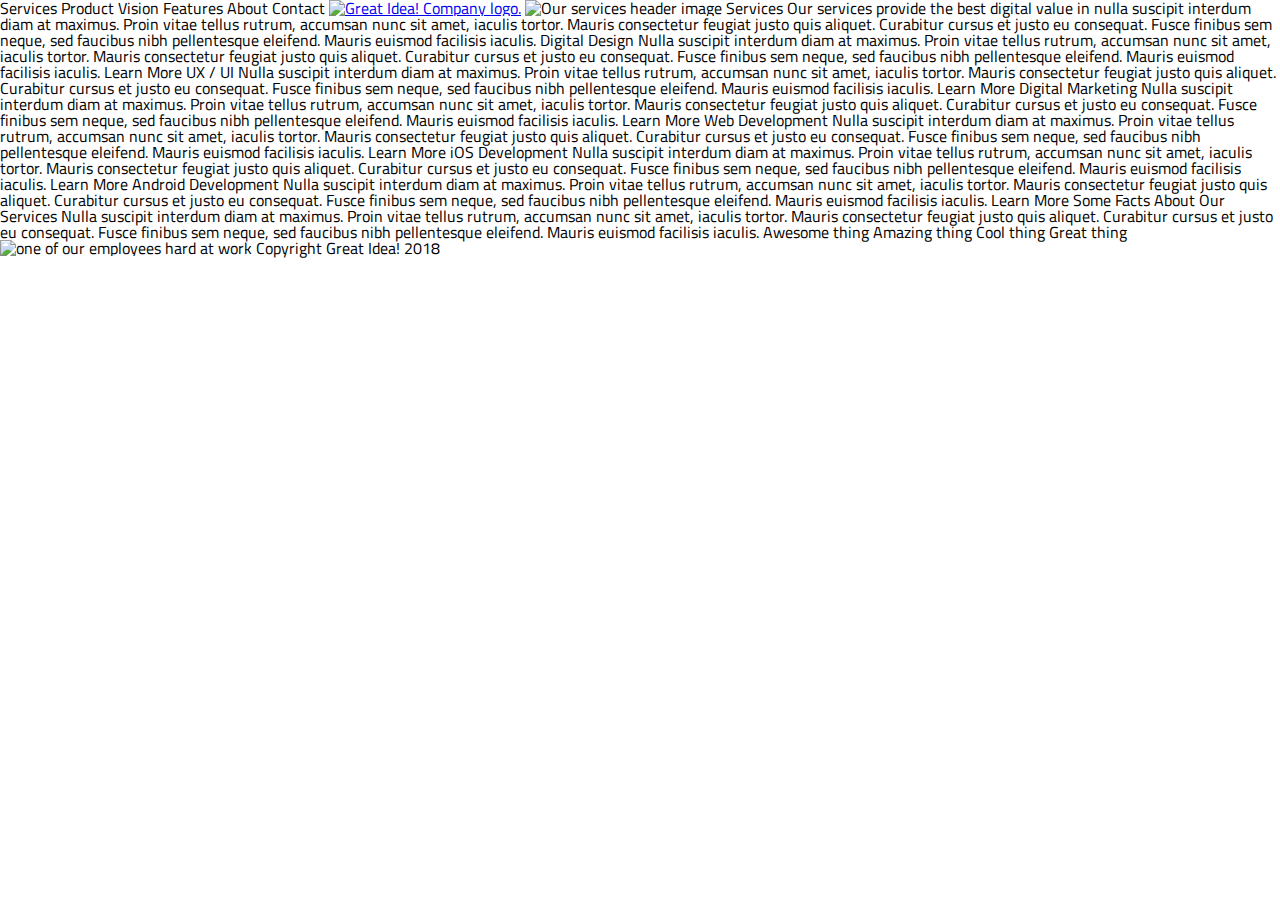
==== great-idea/services.html @ 1511ae11 "Copied HTML and CSS. Fixed css from inline-block to flexbox" ====
<!DOCTYPE html>

<html lang="en">
  <head>
    <meta charset="utf-8" />

    <title>Great Idea! - Services</title>

    <link
      href="https://fonts.googleapis.com/css?family=Bangers|Titillium+Web"
      rel="stylesheet"
    />
    <link rel="stylesheet" href="css/index.css" />

    <!--[if lt IE 9]>
      <script src="https://cdnjs.cloudflare.com/ajax/libs/html5shiv/3.7.3/html5shiv.js"></script>
    <![endif]-->
  </head>

  <body>
    Services Product Vision Features About Contact

    <a href="index.html"
      ><img class="logo" src="img/logo.png" alt="Great Idea! Company logo."
    /></a>

    <img
      class="services-header-img"
      src="img/services-header.jpg"
      alt="Our services header image"
    />

    Services Our services provide the best digital value in nulla suscipit
    interdum diam at maximus. Proin vitae tellus rutrum, accumsan nunc sit amet,
    iaculis tortor. Mauris consectetur feugiat justo quis aliquet. Curabitur
    cursus et justo eu consequat. Fusce finibus sem neque, sed faucibus nibh
    pellentesque eleifend. Mauris euismod facilisis iaculis. Digital Design
    Nulla suscipit interdum diam at maximus. Proin vitae tellus rutrum, accumsan
    nunc sit amet, iaculis tortor. Mauris consectetur feugiat justo quis
    aliquet. Curabitur cursus et justo eu consequat. Fusce finibus sem neque,
    sed faucibus nibh pellentesque eleifend. Mauris euismod facilisis iaculis.
    Learn More UX / UI Nulla suscipit interdum diam at maximus. Proin vitae
    tellus rutrum, accumsan nunc sit amet, iaculis tortor. Mauris consectetur
    feugiat justo quis aliquet. Curabitur cursus et justo eu consequat. Fusce
    finibus sem neque, sed faucibus nibh pellentesque eleifend. Mauris euismod
    facilisis iaculis. Learn More Digital Marketing Nulla suscipit interdum diam
    at maximus. Proin vitae tellus rutrum, accumsan nunc sit amet, iaculis
    tortor. Mauris consectetur feugiat justo quis aliquet. Curabitur cursus et
    justo eu consequat. Fusce finibus sem neque, sed faucibus nibh pellentesque
    eleifend. Mauris euismod facilisis iaculis. Learn More Web Development Nulla
    suscipit interdum diam at maximus. Proin vitae tellus rutrum, accumsan nunc
    sit amet, iaculis tortor. Mauris consectetur feugiat justo quis aliquet.
    Curabitur cursus et justo eu consequat. Fusce finibus sem neque, sed
    faucibus nibh pellentesque eleifend. Mauris euismod facilisis iaculis. Learn
    More iOS Development Nulla suscipit interdum diam at maximus. Proin vitae
    tellus rutrum, accumsan nunc sit amet, iaculis tortor. Mauris consectetur
    feugiat justo quis aliquet. Curabitur cursus et justo eu consequat. Fusce
    finibus sem neque, sed faucibus nibh pellentesque eleifend. Mauris euismod
    facilisis iaculis. Learn More Android Development Nulla suscipit interdum
    diam at maximus. Proin vitae tellus rutrum, accumsan nunc sit amet, iaculis
    tortor. Mauris consectetur feugiat justo quis aliquet. Curabitur cursus et
    justo eu consequat. Fusce finibus sem neque, sed faucibus nibh pellentesque
    eleifend. Mauris euismod facilisis iaculis. Learn More Some Facts About Our
    Services Nulla suscipit interdum diam at maximus. Proin vitae tellus rutrum,
    accumsan nunc sit amet, iaculis tortor. Mauris consectetur feugiat justo
    quis aliquet. Curabitur cursus et justo eu consequat. Fusce finibus sem
    neque, sed faucibus nibh pellentesque eleifend. Mauris euismod facilisis
    iaculis. Awesome thing Amazing thing Cool thing Great thing

    <img
      class="services-info-img"
      src="img/services-info.png"
      alt="one of our employees hard at work"
    />

    Copyright Great Idea! 2018
  </body>
</html>
---- great-idea/css/index.css ----
/* http://meyerweb.com/eric/tools/css/reset/ 
   v2.0 | 20110126
   License: none (public domain)
*/

html,
body,
div,
span,
applet,
object,
iframe,
h1,
h2,
h3,
h4,
h5,
h6,
p,
blockquote,
pre,
a,
abbr,
acronym,
address,
big,
cite,
code,
del,
dfn,
em,
img,
ins,
kbd,
q,
s,
samp,
small,
strike,
strong,
sub,
sup,
tt,
var,
b,
u,
i,
center,
dl,
dt,
dd,
ol,
ul,
li,
fieldset,
form,
label,
legend,
table,
caption,
tbody,
tfoot,
thead,
tr,
th,
td,
article,
aside,
canvas,
details,
embed,
figure,
figcaption,
footer,
header,
hgroup,
menu,
nav,
output,
ruby,
section,
summary,
time,
mark,
audio,
video {
  margin: 0;
  padding: 0;
  border: 0;
  font-size: 100%;
  font: inherit;
  vertical-align: baseline;
}
/* HTML5 display-role reset for older browsers */
article,
aside,
details,
figcaption,
figure,
footer,
header,
hgroup,
menu,
nav,
section {
  display: block;
}
body {
  line-height: 1;
}
ol,
ul {
  list-style: none;
}
blockquote,
q {
  quotes: none;
}
blockquote:before,
blockquote:after,
q:before,
q:after {
  content: "";
  content: none;
}
table {
  border-collapse: collapse;
  border-spacing: 0;
}

/* Set every element's box-sizing to border-box */
* {
  box-sizing: border-box;
}

html,
body {
  height: 100%;
  font-family: "Titillium Web", sans-serif;
}

h1,
h2,
h3,
h4,
h5 {
  font-family: "Bangers", cursive;
  letter-spacing: 1px;
  margin-bottom: 15px;
}

/* Your code starts here! */

.container {
  width: 900px;
  margin: auto;
  /* border: 1px solid red; */
  position: relative;
}

header {
  /* border: 5px solid orange; */
  display: flex;
  position: relative;
}

header nav {
  /* border: 1px solid green; */
  display: flex;
  width: 100%;
  justify-content: space-between;
  align-items: center;
  margin-top: 15px;
  position: fixed;
  max-width: 900px;
}

header nav a {
  color: #c6c6c6;
  text-decoration: none;
  font-size: 22px;
  text-align: center;
}

header nav a:hover {
  color: goldenrod;
  background-color: green;
  /* padding: 5px 10px; */
  font-size: 25px;
  border-radius: 10px;
}

.topSect {
  /* border: 5px solid orangered; */
  display: flex;
  align-content: flex-start;
  justify-content: space-evenly;
  margin-top: 65px;
  margin-bottom: 20px;
}
.topSect h1 {
  font-size: 75px;
  text-align: center;
  /* margin-top: 100px; */
  /* border: red solid 2px; */
}
.textBtn {
  /* border: 2px solid purple; */
  display: flex;
  flex-direction: column;
  justify-content: center;
}
.btn {
  border: 2px #666666 solid;
  padding: 2px, 10px;
  height: 25px;
  width: 100px;
  margin-left: 95px;
}
.btn:hover {
  color: limegreen;
  background-color: magenta;
}

.topText {
  /* border: 2px solid lime; */
  border-top: 3px solid black;
  /* margin: 10px 0; */
  /* padding: 5px; */
  display: flex;
}

.topText h2 {
  margin-top: 10px;
}

.features {
  /* width: 49%; */
  /* display: inline-block; */
}
.about {
  /* width: 49%; */
  /* display: inline-block; */
}

#middleImg .middle-img {
  width: 100%;
  margin: 10px 0;
}
.btmText {
  display: flex;
}

.btmText .vision {
  /* width: 32.33%; */
  /* display: inline-block; */
  margin-bottom: 10px;
}

.btmText {
  border-bottom: 3px solid black;
  padding: 5px;
  margin-bottom: 30px;
}

footer {
  width: 25%;
  text-align: center;
}
footer h2 {
  text-align: center;
  font-size: 20px;
}
footer .copy {
  width: 400%;
  text-align: center;
  /* border: 1px solid green; */
}
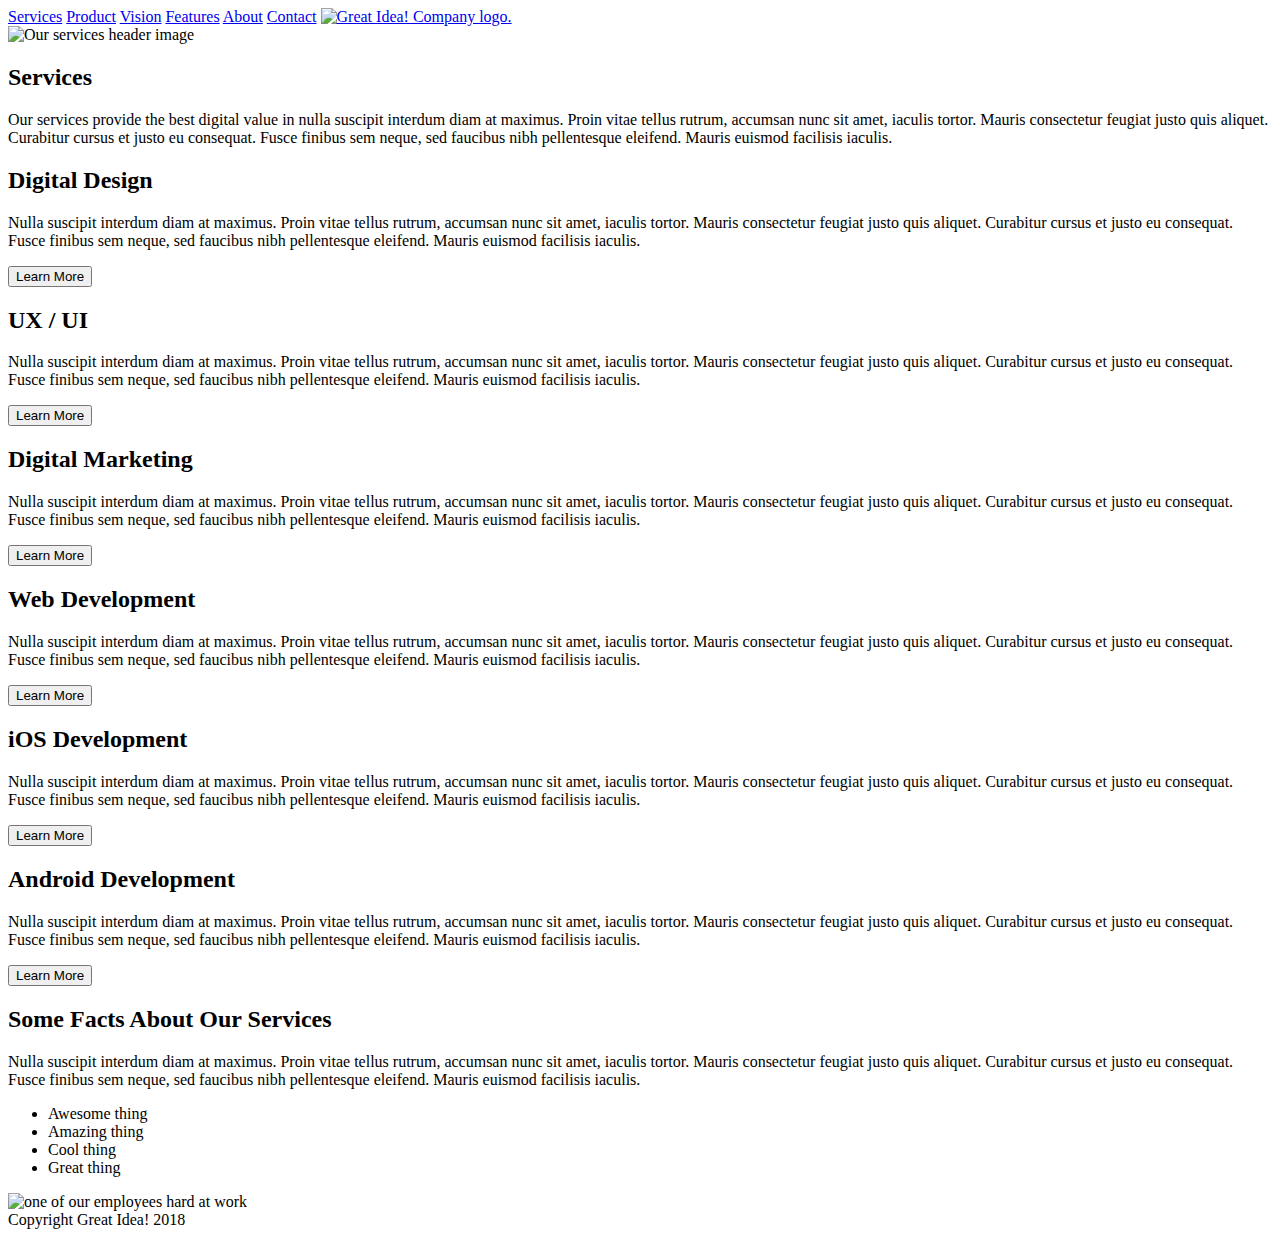
==== commit 6ba00114: "Added services.css file. Fixed html for services.html" ====
--- a/great-idea/services.html
+++ b/great-idea/services.html
@@ -10,69 +10,135 @@
       href="https://fonts.googleapis.com/css?family=Bangers|Titillium+Web"
       rel="stylesheet"
     />
-    <link rel="stylesheet" href="css/index.css" />
+    <link rel="stylesheet" href="css/services.css" type="text/css" />
 
     <!--[if lt IE 9]>
       <script src="https://cdnjs.cloudflare.com/ajax/libs/html5shiv/3.7.3/html5shiv.js"></script>
     <![endif]-->
   </head>
 
-  <body>
-    Services Product Vision Features About Contact
+  <body class="container">
+    <header>
+      <nav>
+        <a href="#">Services</a>
+        <a href="#">Product</a>
+        <a href="#">Vision</a>
+        <a href="#">Features</a>
+        <a href="#">About</a>
+        <a href="#">Contact</a>
+        <a href="index.html"
+          ><img class="logo" src="img/logo.png" alt="Great Idea! Company logo."
+        /></a>
+      </nav>
 
-    <a href="index.html"
-      ><img class="logo" src="img/logo.png" alt="Great Idea! Company logo."
-    /></a>
+      <img
+        class="services-header-img"
+        src="img/services-header.jpg"
+        alt="Our services header image"
+      />
 
-    <img
-      class="services-header-img"
-      src="img/services-header.jpg"
-      alt="Our services header image"
-    />
+      <h2>Services</h2>
+      <p>
+        Our services provide the best digital value in nulla suscipit interdum
+        diam at maximus. Proin vitae tellus rutrum, accumsan nunc sit amet,
+        iaculis tortor. Mauris consectetur feugiat justo quis aliquet. Curabitur
+        cursus et justo eu consequat. Fusce finibus sem neque, sed faucibus nibh
+        pellentesque eleifend. Mauris euismod facilisis iaculis.
+      </p>
+    </header>
 
-    Services Our services provide the best digital value in nulla suscipit
-    interdum diam at maximus. Proin vitae tellus rutrum, accumsan nunc sit amet,
-    iaculis tortor. Mauris consectetur feugiat justo quis aliquet. Curabitur
-    cursus et justo eu consequat. Fusce finibus sem neque, sed faucibus nibh
-    pellentesque eleifend. Mauris euismod facilisis iaculis. Digital Design
-    Nulla suscipit interdum diam at maximus. Proin vitae tellus rutrum, accumsan
-    nunc sit amet, iaculis tortor. Mauris consectetur feugiat justo quis
-    aliquet. Curabitur cursus et justo eu consequat. Fusce finibus sem neque,
-    sed faucibus nibh pellentesque eleifend. Mauris euismod facilisis iaculis.
-    Learn More UX / UI Nulla suscipit interdum diam at maximus. Proin vitae
-    tellus rutrum, accumsan nunc sit amet, iaculis tortor. Mauris consectetur
-    feugiat justo quis aliquet. Curabitur cursus et justo eu consequat. Fusce
-    finibus sem neque, sed faucibus nibh pellentesque eleifend. Mauris euismod
-    facilisis iaculis. Learn More Digital Marketing Nulla suscipit interdum diam
-    at maximus. Proin vitae tellus rutrum, accumsan nunc sit amet, iaculis
-    tortor. Mauris consectetur feugiat justo quis aliquet. Curabitur cursus et
-    justo eu consequat. Fusce finibus sem neque, sed faucibus nibh pellentesque
-    eleifend. Mauris euismod facilisis iaculis. Learn More Web Development Nulla
-    suscipit interdum diam at maximus. Proin vitae tellus rutrum, accumsan nunc
-    sit amet, iaculis tortor. Mauris consectetur feugiat justo quis aliquet.
-    Curabitur cursus et justo eu consequat. Fusce finibus sem neque, sed
-    faucibus nibh pellentesque eleifend. Mauris euismod facilisis iaculis. Learn
-    More iOS Development Nulla suscipit interdum diam at maximus. Proin vitae
-    tellus rutrum, accumsan nunc sit amet, iaculis tortor. Mauris consectetur
-    feugiat justo quis aliquet. Curabitur cursus et justo eu consequat. Fusce
-    finibus sem neque, sed faucibus nibh pellentesque eleifend. Mauris euismod
-    facilisis iaculis. Learn More Android Development Nulla suscipit interdum
-    diam at maximus. Proin vitae tellus rutrum, accumsan nunc sit amet, iaculis
-    tortor. Mauris consectetur feugiat justo quis aliquet. Curabitur cursus et
-    justo eu consequat. Fusce finibus sem neque, sed faucibus nibh pellentesque
-    eleifend. Mauris euismod facilisis iaculis. Learn More Some Facts About Our
-    Services Nulla suscipit interdum diam at maximus. Proin vitae tellus rutrum,
-    accumsan nunc sit amet, iaculis tortor. Mauris consectetur feugiat justo
-    quis aliquet. Curabitur cursus et justo eu consequat. Fusce finibus sem
-    neque, sed faucibus nibh pellentesque eleifend. Mauris euismod facilisis
-    iaculis. Awesome thing Amazing thing Cool thing Great thing
+    <section class="middleSect">
+      <div class="digDes">
+        <h2>Digital Design</h2>
+        <p>
+          Nulla suscipit interdum diam at maximus. Proin vitae tellus rutrum,
+          accumsan nunc sit amet, iaculis tortor. Mauris consectetur feugiat
+          justo quis aliquet. Curabitur cursus et justo eu consequat. Fusce
+          finibus sem neque, sed faucibus nibh pellentesque eleifend. Mauris
+          euismod facilisis iaculis.
+        </p>
+        <button>Learn More</button>
+      </div>
+      <div class="ux">
+        <h2>UX / UI</h2>
+        <p>
+          Nulla suscipit interdum diam at maximus. Proin vitae tellus rutrum,
+          accumsan nunc sit amet, iaculis tortor. Mauris consectetur feugiat
+          justo quis aliquet. Curabitur cursus et justo eu consequat. Fusce
+          finibus sem neque, sed faucibus nibh pellentesque eleifend. Mauris
+          euismod facilisis iaculis.
+        </p>
+        <button>Learn More</button>
+      </div>
+      <div class="digMark">
+        <h2>Digital Marketing</h2>
+        <p>
+          Nulla suscipit interdum diam at maximus. Proin vitae tellus rutrum,
+          accumsan nunc sit amet, iaculis tortor. Mauris consectetur feugiat
+          justo quis aliquet. Curabitur cursus et justo eu consequat. Fusce
+          finibus sem neque, sed faucibus nibh pellentesque eleifend. Mauris
+          euismod facilisis iaculis.
+        </p>
+        <button>Learn More</button>
+      </div>
+      <div class="webDev">
+        <h2>Web Development</h2>
+        <p>
+          Nulla suscipit interdum diam at maximus. Proin vitae tellus rutrum,
+          accumsan nunc sit amet, iaculis tortor. Mauris consectetur feugiat
+          justo quis aliquet. Curabitur cursus et justo eu consequat. Fusce
+          finibus sem neque, sed faucibus nibh pellentesque eleifend. Mauris
+          euismod facilisis iaculis.
+        </p>
+        <button>Learn More</button>
+      </div>
+      <div class="iosDev">
+        <h2>iOS Development</h2>
+        <p>
+          Nulla suscipit interdum diam at maximus. Proin vitae tellus rutrum,
+          accumsan nunc sit amet, iaculis tortor. Mauris consectetur feugiat
+          justo quis aliquet. Curabitur cursus et justo eu consequat. Fusce
+          finibus sem neque, sed faucibus nibh pellentesque eleifend. Mauris
+          euismod facilisis iaculis.
+        </p>
+        <button>Learn More</button>
+      </div>
+      <div class="androidDev">
+        <h2>Android Development</h2>
+        <p>
+          Nulla suscipit interdum diam at maximus. Proin vitae tellus rutrum,
+          accumsan nunc sit amet, iaculis tortor. Mauris consectetur feugiat
+          justo quis aliquet. Curabitur cursus et justo eu consequat. Fusce
+          finibus sem neque, sed faucibus nibh pellentesque eleifend. Mauris
+          euismod facilisis iaculis.
+        </p>
+        <button>Learn More</button>
+      </div>
+    </section>
+    <section class="btmSect">
+      <h2>Some Facts About Our Services</h2>
+      <p>
+        Nulla suscipit interdum diam at maximus. Proin vitae tellus rutrum,
+        accumsan nunc sit amet, iaculis tortor. Mauris consectetur feugiat justo
+        quis aliquet. Curabitur cursus et justo eu consequat. Fusce finibus sem
+        neque, sed faucibus nibh pellentesque eleifend. Mauris euismod facilisis
+        iaculis.
+      </p>
+      <ul>
+        <li>Awesome thing</li>
+        <li>Amazing thing</li>
+        <li>Cool thing</li>
+        <li>Great thing</li>
+      </ul>
+      <img
+        class="services-info-img"
+        src="img/services-info.png"
+        alt="one of our employees hard at work"
+      />
+    </section>
 
-    <img
-      class="services-info-img"
-      src="img/services-info.png"
-      alt="one of our employees hard at work"
-    />
-
-    Copyright Great Idea! 2018
+    <footer>
+      Copyright Great Idea! 2018
+    </footer>
   </body>
 </html>
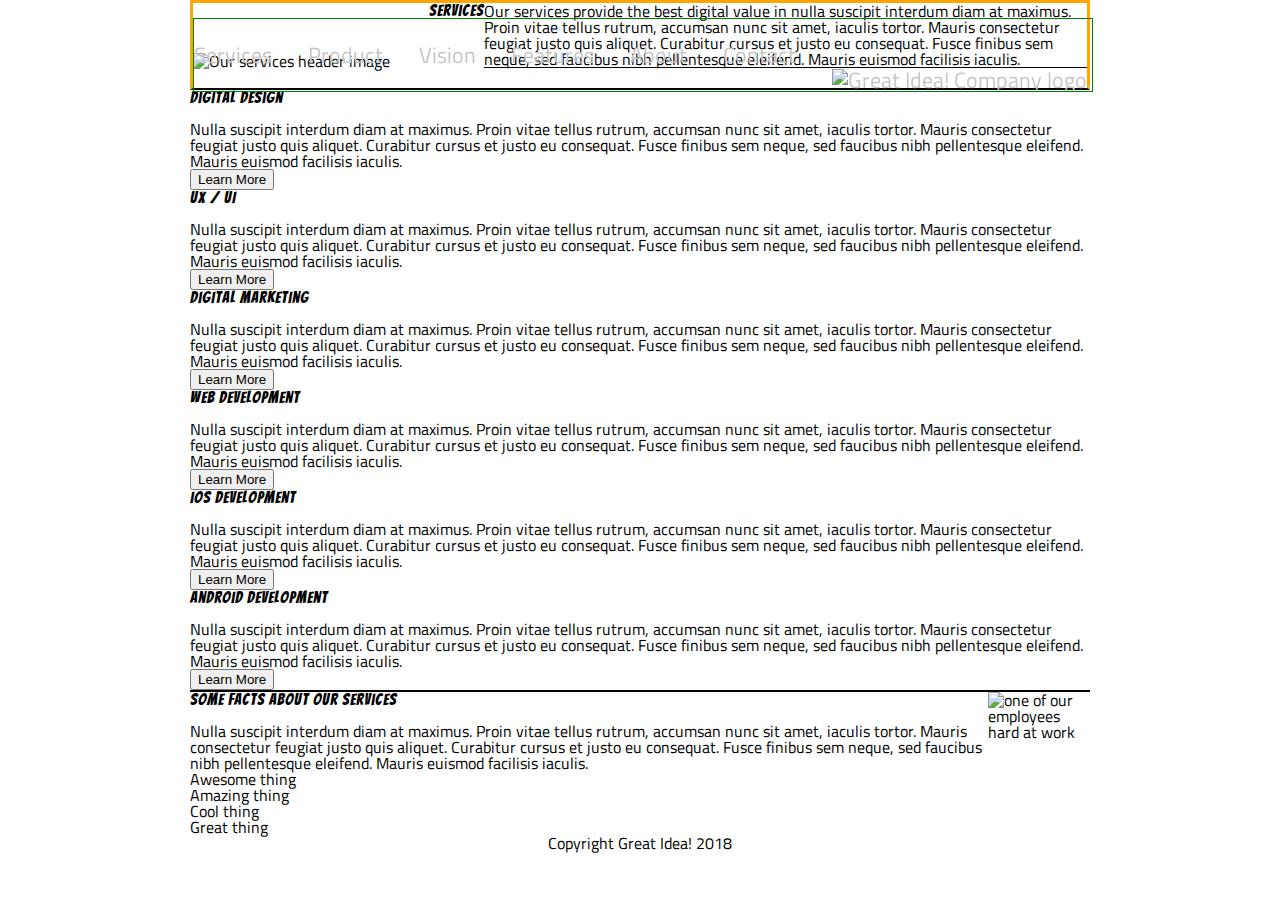
==== commit a4d41488: "Blind styling (full code before even looking)  for services page. Changed a little HTML." ====
--- a/great-idea/services.html
+++ b/great-idea/services.html
@@ -48,7 +48,7 @@
     </header>
 
     <section class="middleSect">
-      <div class="digDes">
+      <div class="digDes" class="midBox">
         <h2>Digital Design</h2>
         <p>
           Nulla suscipit interdum diam at maximus. Proin vitae tellus rutrum,
@@ -59,7 +59,7 @@
         </p>
         <button>Learn More</button>
       </div>
-      <div class="ux">
+      <div class="ux" class="midBox">
         <h2>UX / UI</h2>
         <p>
           Nulla suscipit interdum diam at maximus. Proin vitae tellus rutrum,
@@ -70,7 +70,7 @@
         </p>
         <button>Learn More</button>
       </div>
-      <div class="digMark">
+      <div class="digMark" class="midBox">
         <h2>Digital Marketing</h2>
         <p>
           Nulla suscipit interdum diam at maximus. Proin vitae tellus rutrum,
@@ -81,7 +81,8 @@
         </p>
         <button>Learn More</button>
       </div>
-      <div class="webDev">
+
+      <div class="webDev" class="midBox">
         <h2>Web Development</h2>
         <p>
           Nulla suscipit interdum diam at maximus. Proin vitae tellus rutrum,
@@ -92,7 +93,8 @@
         </p>
         <button>Learn More</button>
       </div>
-      <div class="iosDev">
+
+      <div class="iosDev" class="midBox">
         <h2>iOS Development</h2>
         <p>
           Nulla suscipit interdum diam at maximus. Proin vitae tellus rutrum,
@@ -103,7 +105,8 @@
         </p>
         <button>Learn More</button>
       </div>
-      <div class="androidDev">
+
+      <div class="androidDev" class="midBox">
         <h2>Android Development</h2>
         <p>
           Nulla suscipit interdum diam at maximus. Proin vitae tellus rutrum,
@@ -115,21 +118,24 @@
         <button>Learn More</button>
       </div>
     </section>
+
     <section class="btmSect">
-      <h2>Some Facts About Our Services</h2>
-      <p>
-        Nulla suscipit interdum diam at maximus. Proin vitae tellus rutrum,
-        accumsan nunc sit amet, iaculis tortor. Mauris consectetur feugiat justo
-        quis aliquet. Curabitur cursus et justo eu consequat. Fusce finibus sem
-        neque, sed faucibus nibh pellentesque eleifend. Mauris euismod facilisis
-        iaculis.
-      </p>
-      <ul>
-        <li>Awesome thing</li>
-        <li>Amazing thing</li>
-        <li>Cool thing</li>
-        <li>Great thing</li>
-      </ul>
+      <div class="leftTxt">
+        <h2>Some Facts About Our Services</h2>
+        <p>
+          Nulla suscipit interdum diam at maximus. Proin vitae tellus rutrum,
+          accumsan nunc sit amet, iaculis tortor. Mauris consectetur feugiat
+          justo quis aliquet. Curabitur cursus et justo eu consequat. Fusce
+          finibus sem neque, sed faucibus nibh pellentesque eleifend. Mauris
+          euismod facilisis iaculis.
+        </p>
+        <ul>
+          <li>Awesome thing</li>
+          <li>Amazing thing</li>
+          <li>Cool thing</li>
+          <li>Great thing</li>
+        </ul>
+      </div>
       <img
         class="services-info-img"
         src="img/services-info.png"
--- a/great-idea/css/services.css
+++ b/great-idea/css/services.css
@@ -0,0 +1,234 @@
+/* http://meyerweb.com/eric/tools/css/reset/ 
+   v2.0 | 20110126
+   License: none (public domain)
+*/
+
+html,
+body,
+div,
+span,
+applet,
+object,
+iframe,
+h1,
+h2,
+h3,
+h4,
+h5,
+h6,
+p,
+blockquote,
+pre,
+a,
+abbr,
+acronym,
+address,
+big,
+cite,
+code,
+del,
+dfn,
+em,
+img,
+ins,
+kbd,
+q,
+s,
+samp,
+small,
+strike,
+strong,
+sub,
+sup,
+tt,
+var,
+b,
+u,
+i,
+center,
+dl,
+dt,
+dd,
+ol,
+ul,
+li,
+fieldset,
+form,
+label,
+legend,
+table,
+caption,
+tbody,
+tfoot,
+thead,
+tr,
+th,
+td,
+article,
+aside,
+canvas,
+details,
+embed,
+figure,
+figcaption,
+footer,
+header,
+hgroup,
+menu,
+nav,
+output,
+ruby,
+section,
+summary,
+time,
+mark,
+audio,
+video {
+  margin: 0;
+  padding: 0;
+  border: 0;
+  font-size: 100%;
+  font: inherit;
+  vertical-align: baseline;
+}
+/* HTML5 display-role reset for older browsers */
+article,
+aside,
+details,
+figcaption,
+figure,
+footer,
+header,
+hgroup,
+menu,
+nav,
+section {
+  display: block;
+}
+body {
+  line-height: 1;
+}
+ol,
+ul {
+  list-style: none;
+}
+blockquote,
+q {
+  quotes: none;
+}
+blockquote:before,
+blockquote:after,
+q:before,
+q:after {
+  content: "";
+  content: none;
+}
+table {
+  border-collapse: collapse;
+  border-spacing: 0;
+}
+
+/* Set every element's box-sizing to border-box */
+* {
+  box-sizing: border-box;
+}
+
+html,
+body {
+  height: 100%;
+  font-family: "Titillium Web", sans-serif;
+}
+
+h1,
+h2,
+h3,
+h4,
+h5 {
+  font-family: "Bangers", cursive;
+  letter-spacing: 1px;
+  margin-bottom: 15px;
+}
+
+/* Your code starts here! */
+
+.container {
+  /* border: 1px solid red; */
+  width: 900px;
+  margin: auto;
+  position: relative;
+}
+
+header {
+  border: 3px solid orange;
+  display: flex;
+  position: relative;
+  border-bottom: 2px solid black;
+}
+
+header nav {
+  border: 1px solid green;
+  display: flex;
+  width: 100%;
+  justify-content: space-between;
+  align-items: center;
+  margin-top: 15px;
+  position: fixed;
+  max-width: 900px;
+}
+
+header nav a {
+  color: #c6c6c6;
+  text-decoration: none;
+  font-size: 22px;
+  text-align: center;
+}
+
+header nav a:hover {
+  color: goldenrod;
+  background-color: green;
+  /* padding: 5px 10px; */
+  font-size: 25px;
+  border-radius: 10px;
+}
+
+header img {
+  width: 100%;
+  margin-top: 50px;
+}
+
+header p {
+  border-bottom: 1px solid black;
+  margin-bottom: 20px;
+}
+
+.middleSect {
+  diplay: flex;
+  flex-wrap: wrap;
+  border-bottom: 2px solid black;
+}
+
+.middleSect .midBox {
+  border: 1px solid black;
+  background-color: #f4f3f4;
+  margin: 5px;
+  /* width: 300px; */
+}
+
+.middleSect .midBox button {
+  background-color: white;
+  border: 1px solid black;
+  border-radius: 8px;
+}
+
+.btmSect {
+  display: flex;
+}
+
+.btmSect .leftTxt {
+  flex-direction: column;
+}
+
+footer {
+  width: 100%;
+  text-align: center;
+}
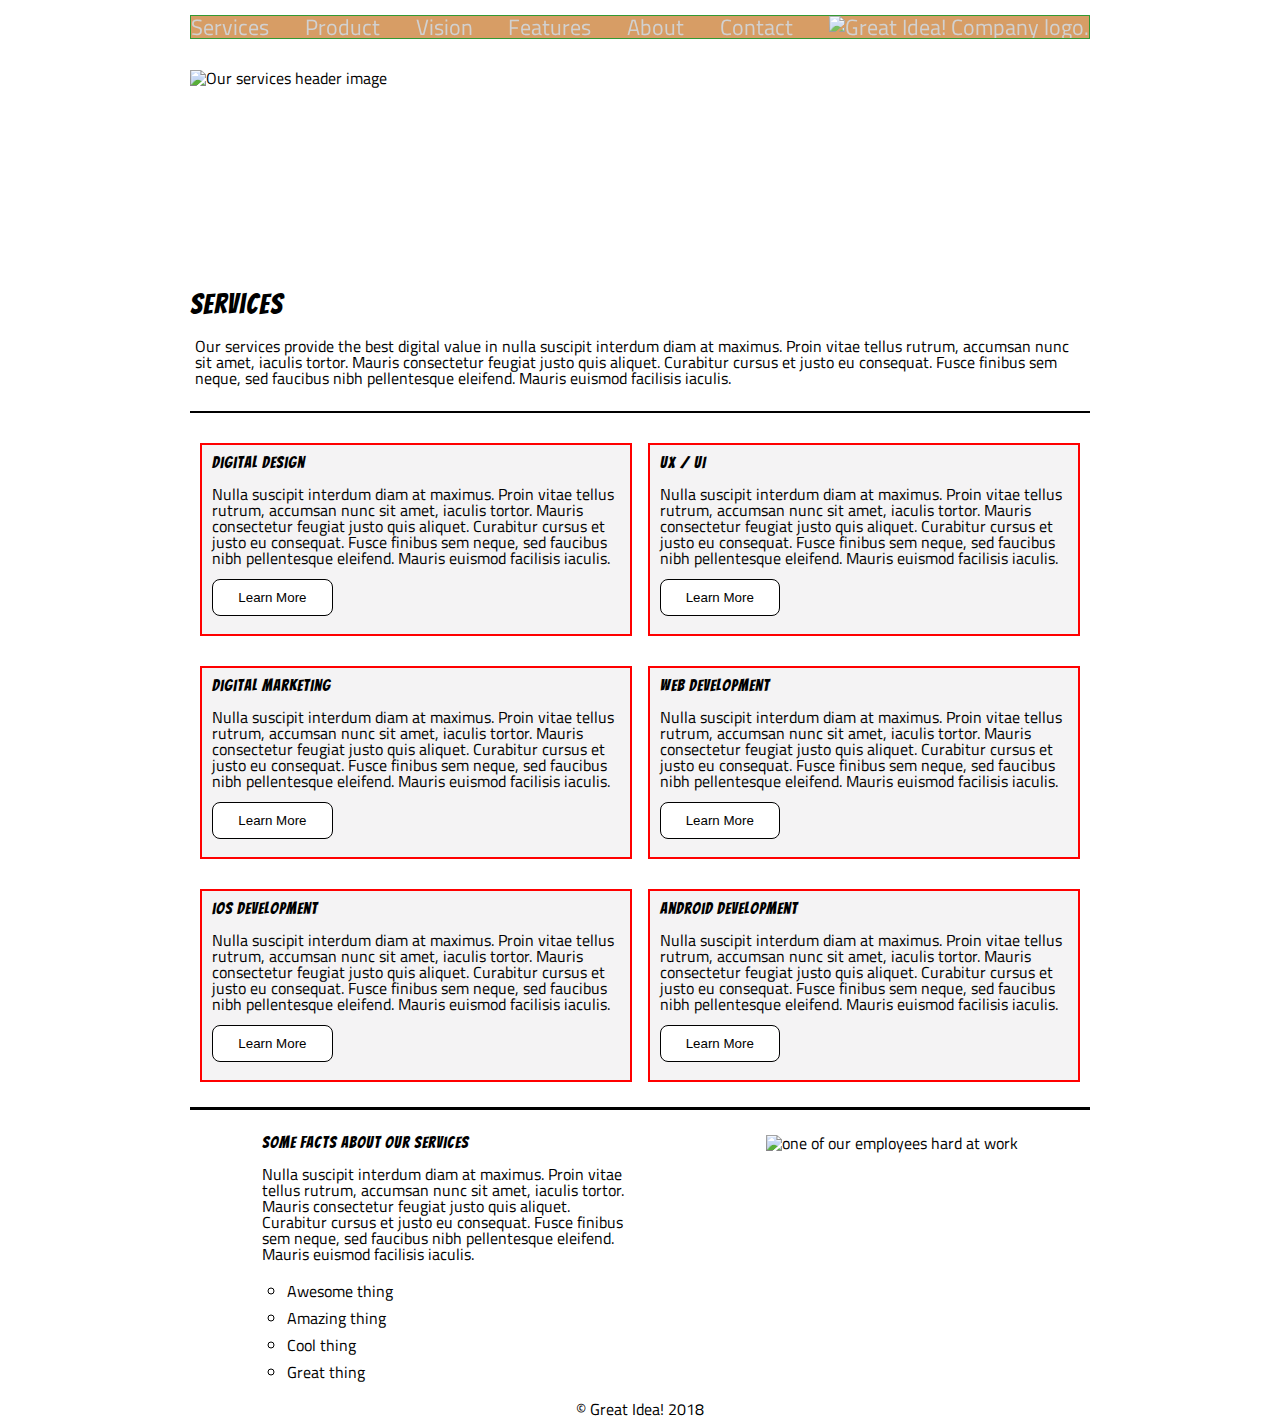
==== commit 5d4d2ef8: "Fixed styling and added mobile @media queries" ====
--- a/great-idea/services.html
+++ b/great-idea/services.html
@@ -48,7 +48,7 @@
     </header>
 
     <section class="middleSect">
-      <div class="digDes" class="midBox">
+      <div class="digDes midBox">
         <h2>Digital Design</h2>
         <p>
           Nulla suscipit interdum diam at maximus. Proin vitae tellus rutrum,
@@ -59,7 +59,7 @@
         </p>
         <button>Learn More</button>
       </div>
-      <div class="ux" class="midBox">
+      <div class="ux midBox">
         <h2>UX / UI</h2>
         <p>
           Nulla suscipit interdum diam at maximus. Proin vitae tellus rutrum,
@@ -70,7 +70,7 @@
         </p>
         <button>Learn More</button>
       </div>
-      <div class="digMark" class="midBox">
+      <div class="digMark midBox">
         <h2>Digital Marketing</h2>
         <p>
           Nulla suscipit interdum diam at maximus. Proin vitae tellus rutrum,
@@ -82,7 +82,7 @@
         <button>Learn More</button>
       </div>
 
-      <div class="webDev" class="midBox">
+      <div class="webDev midBox">
         <h2>Web Development</h2>
         <p>
           Nulla suscipit interdum diam at maximus. Proin vitae tellus rutrum,
@@ -94,7 +94,7 @@
         <button>Learn More</button>
       </div>
 
-      <div class="iosDev" class="midBox">
+      <div class="iosDev midBox">
         <h2>iOS Development</h2>
         <p>
           Nulla suscipit interdum diam at maximus. Proin vitae tellus rutrum,
@@ -106,7 +106,7 @@
         <button>Learn More</button>
       </div>
 
-      <div class="androidDev" class="midBox">
+      <div class="androidDev midBox">
         <h2>Android Development</h2>
         <p>
           Nulla suscipit interdum diam at maximus. Proin vitae tellus rutrum,
@@ -129,12 +129,15 @@
           finibus sem neque, sed faucibus nibh pellentesque eleifend. Mauris
           euismod facilisis iaculis.
         </p>
-        <ul>
-          <li>Awesome thing</li>
-          <li>Amazing thing</li>
-          <li>Cool thing</li>
-          <li>Great thing</li>
-        </ul>
+        <br />
+        <div class="list">
+          <ul>
+            <li>Awesome thing</li>
+            <li>Amazing thing</li>
+            <li>Cool thing</li>
+            <li>Great thing</li>
+          </ul>
+        </div>
       </div>
       <img
         class="services-info-img"
@@ -144,7 +147,7 @@
     </section>
 
     <footer>
-      Copyright Great Idea! 2018
+      &copy; Great Idea! 2018
     </footer>
   </body>
 </html>
--- a/great-idea/css/services.css
+++ b/great-idea/css/services.css
@@ -150,17 +150,26 @@
 }
 
 /* Your code starts here! */
-
+@media (max-width: 900px) {
+}
 .container {
   /* border: 1px solid red; */
   width: 900px;
   margin: auto;
   position: relative;
 }
-
+@media (max-width: 900px) {
+  .container {
+    width: 675px;
+  }
+  header {
+    max-width: 670px;
+  }
+}
 header {
-  border: 3px solid orange;
+  /* border: 3px solid orange; */
   display: flex;
+  flex-wrap: wrap;
   position: relative;
   border-bottom: 2px solid black;
 }
@@ -168,12 +177,14 @@
 header nav {
   border: 1px solid green;
   display: flex;
-  width: 100%;
+  width: 98%;
   justify-content: space-between;
   align-items: center;
   margin-top: 15px;
   position: fixed;
   max-width: 900px;
+  background-color: peru;
+  opacity: 0.8;
 }
 
 header nav a {
@@ -191,44 +202,126 @@
   border-radius: 10px;
 }
 
-header img {
+.services-header-img {
   width: 100%;
-  margin-top: 50px;
-}
-
+  height: 200px;
+  margin-top: 70px;
+  margin-bottom: 20px;
+  flex-direction: column;
+}
+@media (max-width: 900px) {
+  .services-header-img {
+    width: 100%;
+  }
+  header nav {
+    max-width: 675px;
+  }
+}
+header h2 {
+  font-size: 28px;
+}
 header p {
-  border-bottom: 1px solid black;
   margin-bottom: 20px;
+  padding: 5px;
+}
+@media (max-width: 900px) {
+  h2,
+  p {
+    text-align: center;
+  }
+  header h2 {
+    margin-left: 290px; /* how to center this??? */
+  }
 }
 
 .middleSect {
-  diplay: flex;
+  display: flex;
   flex-wrap: wrap;
-  border-bottom: 2px solid black;
+  justify-content: space-evenly;
+  border-bottom: 3px solid black;
+  margin: 25px 0;
 }
 
 .middleSect .midBox {
-  border: 1px solid black;
+  border: solid red 2px;
+  width: 48%;
+  padding: 10px;
+  margin: 5px 5px 25px 5px;
   background-color: #f4f3f4;
-  margin: 5px;
-  /* width: 300px; */
+}
+@media (max-width: 900px) {
+  .middleSect .midBox {
+    /* background-color: red; */
+    flex-direction: column;
+    width: 50%;
+    margin: 5px;
+    border: 1px solid black;
+  }
 }
 
 .middleSect .midBox button {
   background-color: white;
   border: 1px solid black;
   border-radius: 8px;
+  margin: 13px 0 8px 0px;
+  padding: 10px 25px;
+}
+
+.middleSect .midBox button:hover {
+  background-color: pink;
+  color: aqua;
+  border: 2px solid royalblue;
+  position: absolute;
+  font-size: 16px;
+  font-weight: bold;
+  font-style: italic;
+}
+
+@media (max-width: 900px) {
+  .middleSect .midBox button {
+    margin: 13px 0 8px 85px;
+  }
+}
+.iosDev {
+  margin-bottom: 50px;
 }
 
 .btmSect {
+  margin-top: 25px;
   display: flex;
+  justify-content: space-evenly;
 }
 
 .btmSect .leftTxt {
-  flex-direction: column;
+  width: 48%;
+}
+
+.btmSect .leftTxt p {
+  width: 87%;
+}
+
+@media (max-width: 900px) {
+  .btmSect .leftTxt {
+    width: 50%;
+    text-align: center;
+  }
+
+  .leftTxt .list ul li {
+    list-style: none;
+  }
+  .btmSect img {
+    display: none;
+  }
+}
+
+.list ul li {
+  margin-left: 25px;
+  list-style: circle;
+  line-height: 27px;
 }
 
 footer {
+  margin-top: 15px;
   width: 100%;
   text-align: center;
 }
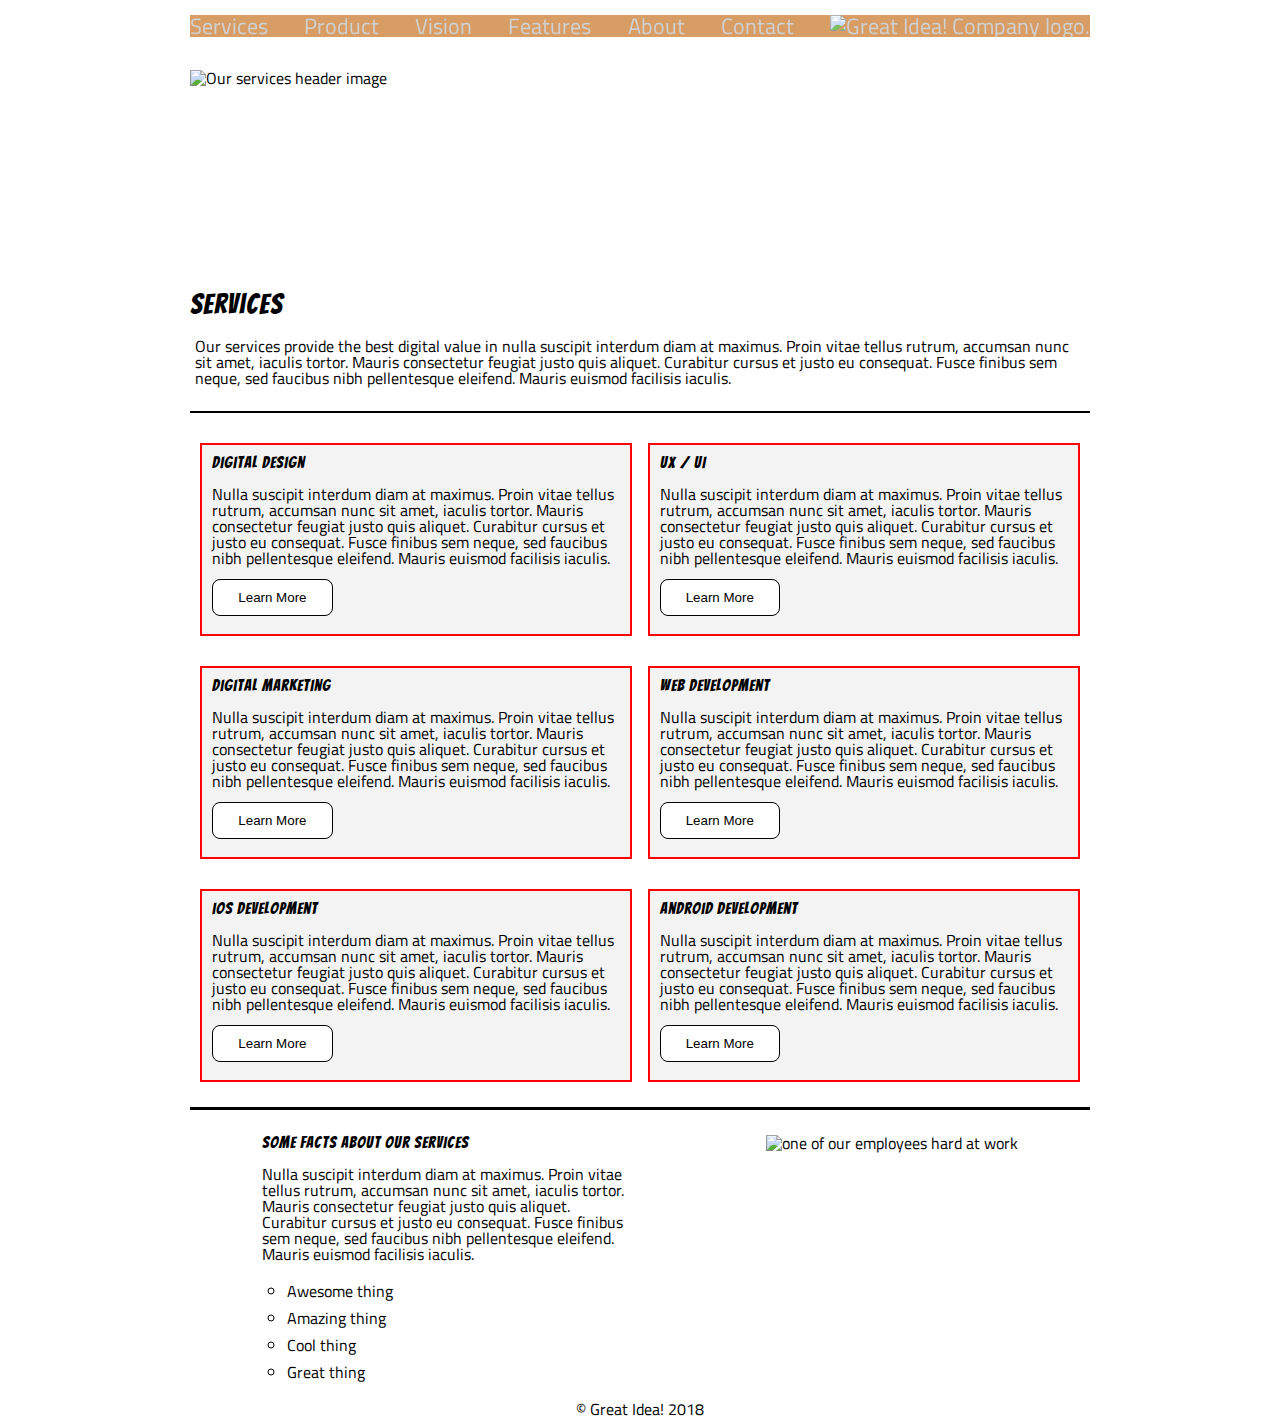
==== commit 221ad7c3: "Changed the styling of the @media queries and moved the nav bar to side" ====
--- a/great-idea/services.html
+++ b/great-idea/services.html
@@ -26,7 +26,7 @@
         <a href="#">Features</a>
         <a href="#">About</a>
         <a href="#">Contact</a>
-        <a href="index.html"
+        <a href="index.html" class="logoclass"
           ><img class="logo" src="img/logo.png" alt="Great Idea! Company logo."
         /></a>
       </nav>
@@ -36,15 +36,16 @@
         src="img/services-header.jpg"
         alt="Our services header image"
       />
-
-      <h2>Services</h2>
-      <p>
-        Our services provide the best digital value in nulla suscipit interdum
-        diam at maximus. Proin vitae tellus rutrum, accumsan nunc sit amet,
-        iaculis tortor. Mauris consectetur feugiat justo quis aliquet. Curabitur
-        cursus et justo eu consequat. Fusce finibus sem neque, sed faucibus nibh
-        pellentesque eleifend. Mauris euismod facilisis iaculis.
-      </p>
+      <div class="services">
+        <h2>Services</h2>
+        <p>
+          Our services provide the best digital value in nulla suscipit interdum
+          diam at maximus. Proin vitae tellus rutrum, accumsan nunc sit amet,
+          iaculis tortor. Mauris consectetur feugiat justo quis aliquet.
+          Curabitur cursus et justo eu consequat. Fusce finibus sem neque, sed
+          faucibus nibh pellentesque eleifend. Mauris euismod facilisis iaculis.
+        </p>
+      </div>
     </header>
 
     <section class="middleSect">
--- a/great-idea/css/services.css
+++ b/great-idea/css/services.css
@@ -152,6 +152,7 @@
 /* Your code starts here! */
 @media (max-width: 900px) {
 }
+
 .container {
   /* border: 1px solid red; */
   width: 900px;
@@ -175,7 +176,7 @@
 }
 
 header nav {
-  border: 1px solid green;
+  /* border: 1px solid green; */
   display: flex;
   width: 98%;
   justify-content: space-between;
@@ -185,6 +186,7 @@
   max-width: 900px;
   background-color: peru;
   opacity: 0.8;
+  /* flex: 1 1 0; */
 }
 
 header nav a {
@@ -201,6 +203,11 @@
   font-size: 25px;
   border-radius: 10px;
 }
+.services {
+  display: flex;
+  flex-direction: column;
+  /* border: 1px solid red; */
+}
 
 .services-header-img {
   width: 100%;
@@ -209,14 +216,7 @@
   margin-bottom: 20px;
   flex-direction: column;
 }
-@media (max-width: 900px) {
-  .services-header-img {
-    width: 100%;
-  }
-  header nav {
-    max-width: 675px;
-  }
-}
+
 header h2 {
   font-size: 28px;
 }
@@ -225,12 +225,42 @@
   padding: 5px;
 }
 @media (max-width: 900px) {
+  .services-header-img {
+    height: 77%;
+    width: 60%;
+    margin: 70px auto 20px auto;
+    z-index: 1;
+  }
+  header nav {
+    /* max-width: 675px; */
+    flex-wrap: wrap-reverse;
+    flex-direction: column;
+    /* width: 27%; */
+    justify-content: space-evenly;
+    align-content: flex-end;
+    background-color: transparent;
+  }
+  header {
+    justify-content: center;
+  }
+  header nav .logoclass {
+    order: -1;
+  }
+  header nav a {
+    padding: 5px 0;
+    /* width: 30%; */
+    color: peru;
+  }
   h2,
   p {
+    /* border: 1px solid red; */
     text-align: center;
-  }
-  header h2 {
-    margin-left: 290px; /* how to center this??? */
+    width: 100%;
+  }
+
+  header .services {
+    width: 60%;
+    align-content: center;
   }
 }
 
